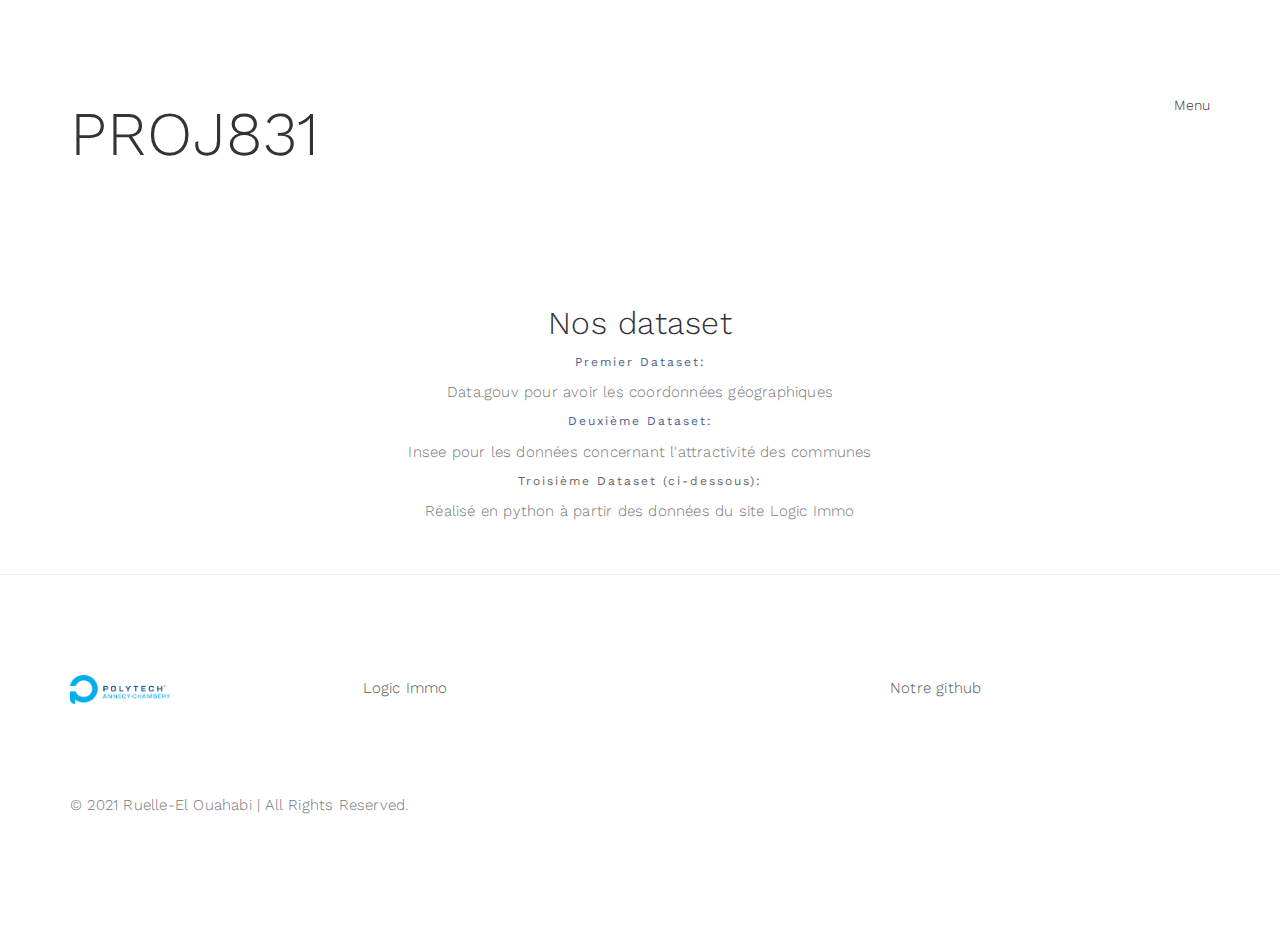
==== Site/dataset.html @ a51e6471 "Add files via upload" ====
<!DOCTYPE html>
<html lang="en">
<head>

<meta charset="UTF-8">

<title>Projet Annonces immobilières</title>

<link rel="stylesheet" href="css/bootstrap.min.css">

<!-- CSS -->
<link rel="stylesheet" href="css/style.css">
<link href="https://fonts.googleapis.com/css?family=Work+Sans:300,400,700" rel="stylesheet">

</head>
<body>

<!-- HEADER  -->

<div class="navbar navbar-default navbar-static-top" role="navigation">
     <div class="container">

          <div class="navbar-header">
               <h1> PROJ831 </h1>
          </div>
          
          <ul class="nav navbar-nav navbar-right">
                <li class="active"><a href="index.html">Menu</a></li>
          </ul>
          
  </div>
</div>

<!-- INTRODUCTION -->

<section id="home">
     <div class="container">
          <div class="row">
               
               <div class="col-md-12 col-sm-12">
                    <h2> Nos dataset </h2>
                    <h4><a href="https://www.data.gouv.fr/fr/datasets/departements-et-leurs-regions/"> Premier Dataset:</a></h4>
                    <p> Data.gouv pour avoir les coordonnées géographiques</p>
                    <h4><a href="https://www.insee.fr/fr/statistiques"> Deuxième Dataset:</a></h4>
                    <p> Insee pour les données concernant l'attractivité des communes</p>
                    <h4> Troisième Dataset (ci-dessous):</a></h4>
                    <p> Réalisé en python à partir des données du site Logic Immo </p>
               </div>

          </div>
     </div>
</section>

<!-- DATAVIZ -->

<div class='tableauPlaceholder' id='viz1620378124864' style='position:relative'>
     <noscript><a href='#'>
          <img alt='Dataset :  ' src='https:&#47;&#47;public.tableau.com&#47;static&#47;images&#47;Da&#47;Dataset_16203780862480&#47;Dataset&#47;1_rss.png' style='border: none' />
     </a>
 </noscript>
 <object class='tableauViz'  style='display:none;'>
     <param name='host_url' value='https%3A%2F%2Fpublic.tableau.com%2F' /> 
     <param name='embed_code_version' value='3' /> 
     <param name='site_root' value='' />
     <param name='name' value='Dataset_16203780862480&#47;Dataset' />
     <param name='tabs' value='no' />
     <param name='toolbar' value='yes' />
     <param name='static_image' value='https:&#47;&#47;public.tableau.com&#47;static&#47;images&#47;Da&#47;Dataset_16203780862480&#47;Dataset&#47;1.png' /> 
     <param name='animate_transition' value='yes' />
     <param name='display_static_image' value='yes' />
     <param name='display_spinner' value='yes' />
     <param name='display_overlay' value='yes' />
     <param name='display_count' value='yes' />
     <param name='language' value='fr' />
     <param name='filter' value='publish=yes' />
 </object>
 </div>

 <script type='text/javascript' src="js/dataset.js"></script>   
 <div id="viz1620378124864"></div>

<!-- FOOTER -->

<footer>
     <div class="container">
          <div class="row">

               <div class="col-md-3 col-sm-3">
                    <i><img src="images/polytech_2.png" width="100" height=auto></i>
               </div>

               <div class="col-md-4 col-sm-4">
                    <p><a href="https://www.logic-immo.com/">  Logic Immo </a></p>
               </div>

               <div class="col-md-offset-1 col-md-4 col-sm-offset-1 col-sm-3">
                    <ul class="social-icon">
                         <p> <a href="https://github.com/saphya-el-ouahabi/Dashboard_Annonces_Immo"> Notre github </a></p>
                    </ul>
               </div>

               <div class="clearfix col-md-12 col-sm-12">
                    <hr>
               </div>

               <div class="col-md-6 col-sm-6">
                    <div class="footer-copyright">
                         <p>© 2021 Ruelle-El Ouahabi | All Rights Reserved.</p>
                    </div>
               </div>
              
          </div>
     </div>
</footer>



</body>
</html>
---- Site/css/style.css ----
body {
		background: #ffffff;
    font-family: 'Work Sans', sans-serif;
    font-style: normal;
		font-weight: 300;
    overflow-x: hidden;
}

/*---------------------------------------
   Tableau software         
-----------------------------------------*/

#viz1620376030762 {
  margin-left: auto;
  margin-right: auto;
}

#viz1620374387836 {
  margin-left: auto;
  margin-right: auto;
}

#viz1620378124864 {
  margin-left: auto;
  margin-right: auto;
}


/*---------------------------------------
   TIPOGRAPHIE           
-----------------------------------------*/

h1,h2,h3,h4 {
  font-style: normal;
  font-weight: 300;
  letter-spacing: 0.5px;
}

h1 {
    font-size: 62px;
    padding-bottom: 14px;
    margin-bottom: 0px;
}

h2 {
  font-size: 32px;
  line-height: 46px;
}

h3 {
  font-size: 24px;
}

h4 {
  color: #666;
  font-size: 12px;
  font-weight: normal;
  letter-spacing: 2px;
}

p {
    color: #777;
    font-size: 15px;
    font-weight: 300;
    line-height: 26px;
    letter-spacing: 0.2px;
}

strong {
  font-weight: 400;
}

.btn-success:focus {
  background-color: #000;
  border-color: transparent;
}


html{
  -webkit-font-smoothing: antialiased;
}

a {
  color: #4d638c;
  -webkit-transition: 0.5s;
  -o-transition: 0.5s;
  transition: 0.5s;
  text-decoration: none !important;
}
a:hover, a:active, a:focus {
  color: #4d638c;
  outline: none;
}

* {
  -webkit-box-sizing: border-box;
  -moz-box-sizing: border-box;
  box-sizing: border-box;
}

*:before,
*:after {
  -webkit-box-sizing: border-box;
  -moz-box-sizing: border-box;
  box-sizing: border-box;
}


/*---------------------------------------
    HEADER             
-----------------------------------------*/

.navbar-default {
    background: #ffffff;
    padding: 18px 0;
    border: none;
    margin-top: 62px;
}

.navbar-default .navbar-nav > .active > a,
.navbar-default .navbar-nav > .active > a:hover,
.navbar-default .navbar-nav > .active > a:focus {
    color: #333;
    background-color: transparent;
}

/*---------------------------------------
    INTRODUCTION   
-----------------------------------------*/

#home {
    background-size: cover;
    background-position: center center;
    display: -webkit-box;
    display: -webkit-flex;
     display: -ms-flexbox;
    display: flex;
    -webkit-box-align: center;
    -webkit-align-items: center;
    -ms-flex-align: center;
     align-items: center;
    position: relative;
    text-align: center;
    padding-top: 60px;
    padding-bottom: 40px;
}

#home hr {
  width: 82px;
  margin-top: 32px;
}


/*---------------------------------------
   SECTION             
-----------------------------------------*/

#about .text-center {
  padding-bottom: 42px;
}

#about .col-md-8 {
  padding-left: 0px;
}

#about .col-md-8 img {
  padding-right: 22px;
  padding-bottom: 22px;
}

#about hr {
  width: 100px;
  margin-top: 42px;
  margin-bottom: 42px;
}

#about ul {
  padding-left: 22px;
}

#about ul li {
  color: #777;
  font-size: 16px;
  font-weight: 400;
  padding-top: 2px;
  padding-bottom: 2px;
}



/*---------------------------------------
   CATEGORIE MENU              
-----------------------------------------*/

#menu small {
  color: #f0f0f0;
  font-size: 10px;
  letter-spacing: 1px;
  text-transform: uppercase;
}

#menu .menu-thumb {
  position: relative;
  padding: 0;
  margin-top: 32px;
}

#menu .menu-thumb .menu-overlay {
  position: absolute;
  background: #222;
  color: #ffffff;
  top: 0;
  left: 0;
  right: 0;
  bottom: 0;
  width: 100%;
  height: 100%;
  text-align: center;
  vertical-align: top;
  opacity: 0;
  transition: all 0.4s ease-in-out;
}

#menu .menu-item {
    position: absolute;
    top:50%;
    left: 50%;
    -webkit-transform:translate(-50%,-50%);
      -ms-transform:translate(-50%,-50%);
          transform:translate(-50%,-50%);
}

#menu .menu-thumb:hover .menu-overlay {
  opacity: 0.9;
}

#menu .text-center {
  padding-top: 62px;
}


/*---------------------------------------
   FOOTER              
-----------------------------------------*/

footer {
    border-top: 1px solid #f0f0f0;
    padding: 100px 0px;
    position: relative;
}

footer .col-md-3 .fa {
  font-size: 42px;
}

footer a {
  color: #555;
}

footer hr {
  border-color: #ffffff;
  margin-top: 42px;
  margin-bottom: 22px;
}

footer .footer-copyright {
  padding-top: 16px;
}


/*---------------------------------------
   RESPONSIVE         
-----------------------------------------*/


@media (max-width: 767px) {

  h1 {
    font-size: 38px;
  }

  h2 {
    font-size: 32px;
    line-height: 48px;
  }

  h3 {
    font-size: 22px;
  }

  .section-title h2 {
    font-size: 22px;
    line-height: 35px;
  }

  .navbar-default {
    margin-top: 0px;
    text-align: center;
  }

  footer {
    text-align: center;
  }

  footer .col-md-4 {
    padding-top: 42px;
  }

}
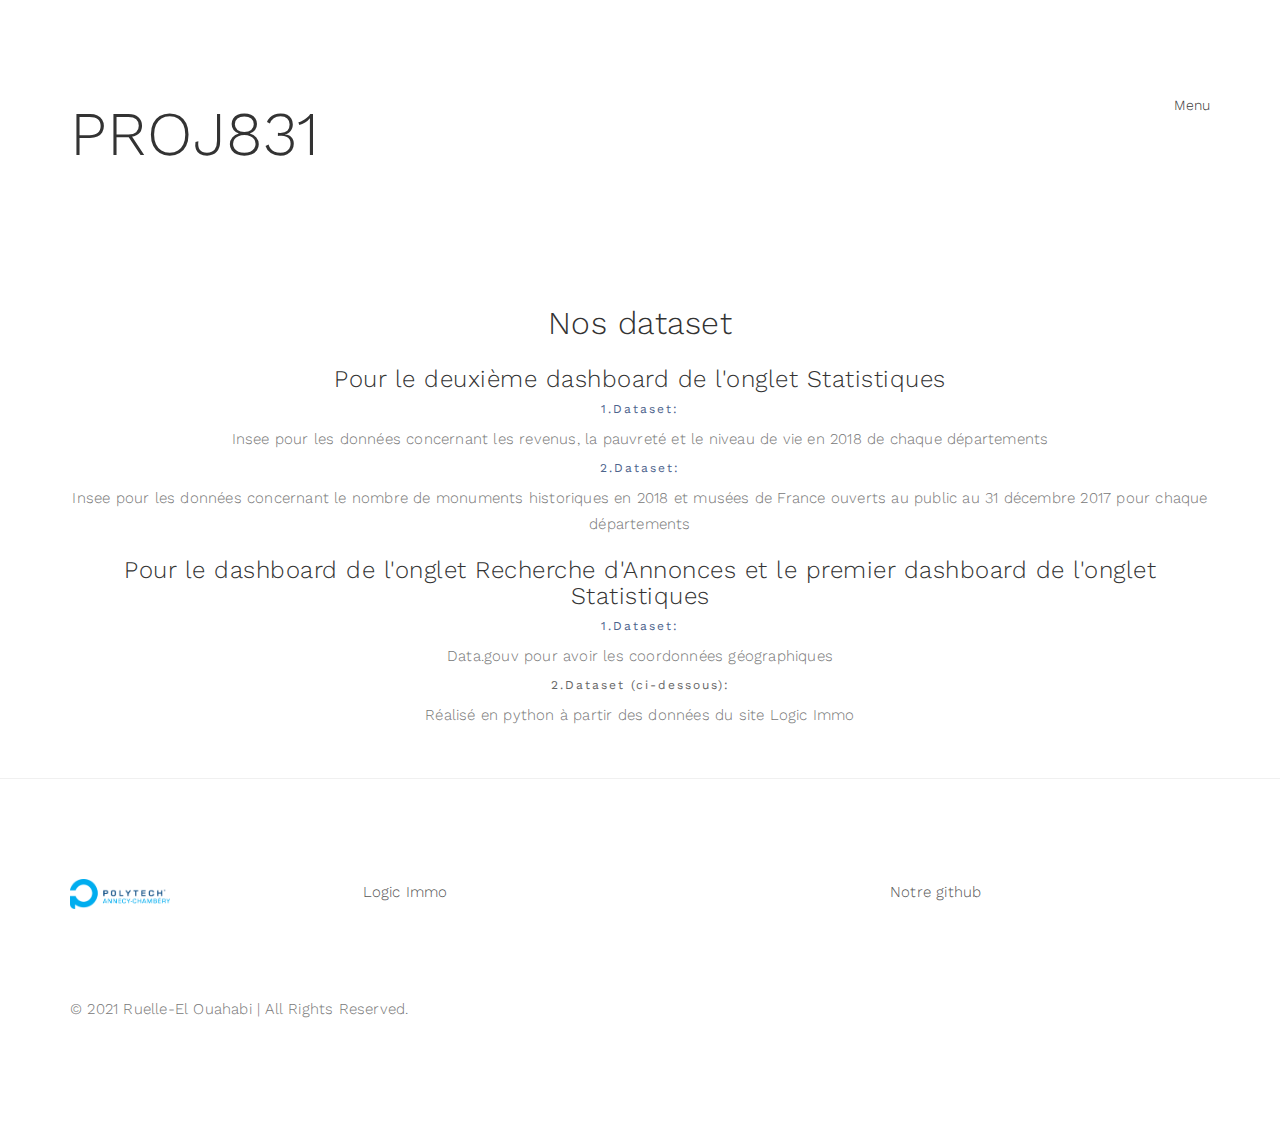
==== commit 34ac3793: "Add files via upload" ====
--- a/Site/dataset.html
+++ b/Site/dataset.html
@@ -37,16 +37,25 @@
      <div class="container">
           <div class="row">
                
-               <div class="col-md-12 col-sm-12">
+               <div class="col-md-12 col-sm-12"></div>
                     <h2> Nos dataset </h2>
-                    <h4><a href="https://www.data.gouv.fr/fr/datasets/departements-et-leurs-regions/"> Premier Dataset:</a></h4>
-                    <p> Data.gouv pour avoir les coordonnées géographiques</p>
-                    <h4><a href="https://www.insee.fr/fr/statistiques"> Deuxième Dataset:</a></h4>
-                    <p> Insee pour les données concernant l'attractivité des communes</p>
-                    <h4> Troisième Dataset (ci-dessous):</a></h4>
-                    <p> Réalisé en python à partir des données du site Logic Immo </p>
-               </div>
 
+                         <h3> Pour le deuxième dashboard de l'onglet Statistiques </h3>
+                         <h4><a href="https://www.insee.fr/fr/statistiques/5055909"> 1.Dataset:</a></h4>
+                         <p> Insee pour les données concernant les revenus, la pauvreté et le niveau de vie en 2018 de chaque départements</p>
+
+                         <h4><a href="https://www.insee.fr/fr/statistiques/2012657"> 2.Dataset:</a></h4>
+                         <p> Insee pour les données concernant le nombre de monuments historiques en 2018 et musées de France ouverts au public au 31 décembre 2017 pour chaque départements</p>
+                         
+
+                         <h3> Pour le dashboard de l'onglet Recherche d'Annonces et le premier dashboard de l'onglet Statistiques </h3>
+
+                         <h4><a href="https://www.data.gouv.fr/fr/datasets/departements-et-leurs-regions/"> 1.Dataset:</a></h4>
+                         <p> Data.gouv pour avoir les coordonnées géographiques</p>
+
+                         <h4> 2.Dataset (ci-dessous):</a></h4>
+                         <p> Réalisé en python à partir des données du site Logic Immo </p>
+               
           </div>
      </div>
 </section>
--- a/Site/css/style.css
+++ b/Site/css/style.css
@@ -26,6 +26,10 @@
   margin-right: auto;
 }
 
+#viz1620580489577 {
+  margin-left: auto;
+  margin-right: auto;
+}
 
 /*---------------------------------------
    TIPOGRAPHIE           
